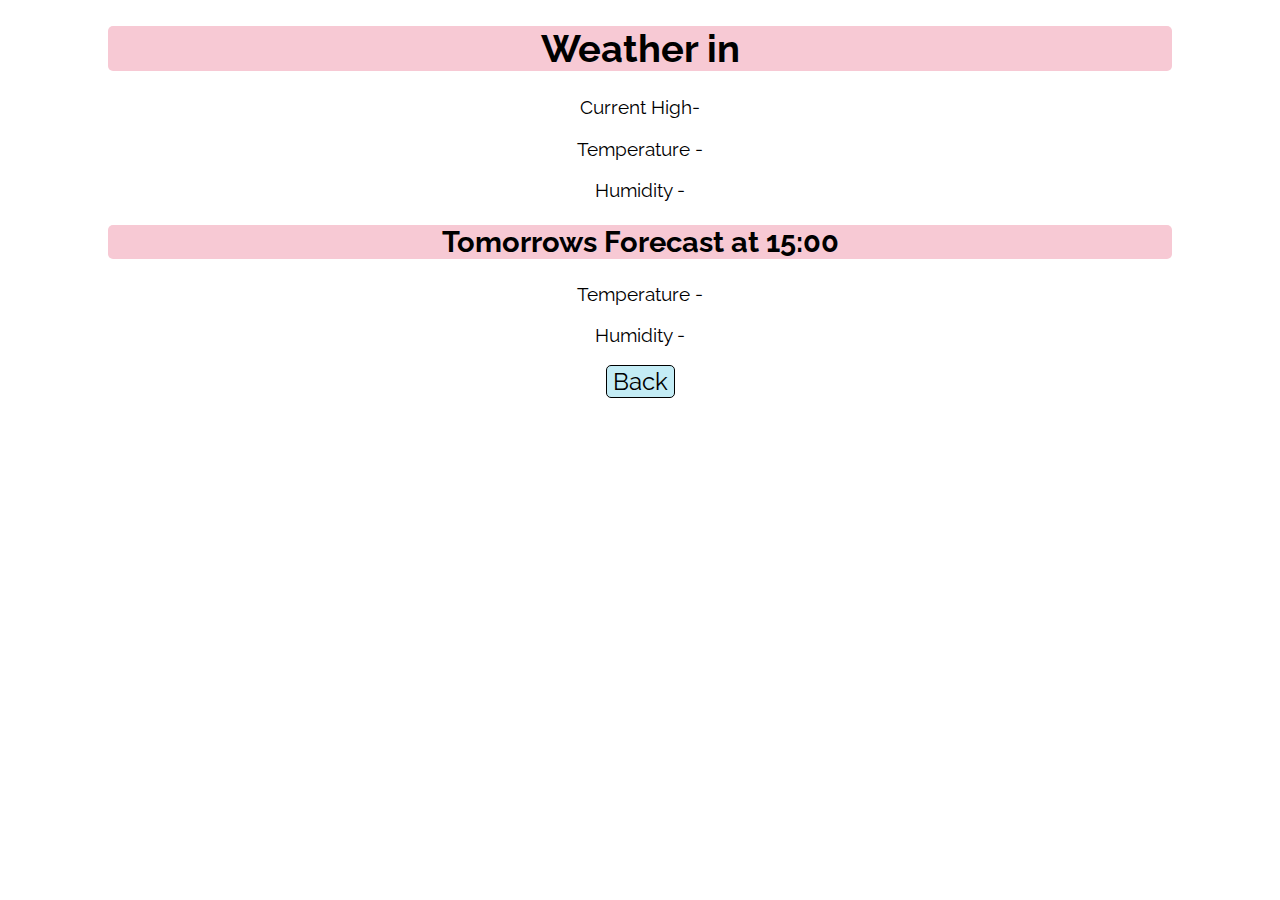
==== weather.html @ 3b2d4ae0 "Weather app initial commit" ====
<!DOCTYPE html>
<html lang="en">
  <head>
    <meta charset="UTF-8" />
    <meta name="viewport" content="width=device-width, initial-scale=1.0" />
    <link rel="stylesheet" href="styles/base.css">
    <title>Document</title>
  </head>
  <body>
    <main>
        <div id="current-weather-section">
            <h1 id="city">Weather in </h4>
            <p id="current-high-text">Current High-  </p>
            <p id="current-temp-text">Temperature - </p>
            <p id="current-humidity">Humidity - </p>
           
          </div>
          <div id="forecast">
            <h2 id="forecast-title" >Tomorrows Forecast at 15:00</h5>
            <p id="forecast-temp">Temperature - </p>
            <p id="forecast-humidity">Humidity - </p>
         
          </div>
          <a href="index.html">
          <button>Back</button>
          </a>
        </main>
    <script src="scripts/GetWeather.js" defer></script>
  </body>
</html>
---- styles/base.css ----
@import url('https://fonts.googleapis.com/css2?family=Golos+Text&family=Josefin+Sans:ital,wght@0,100..700;1,100..700&family=Raleway:ital,wght@0,100..900;1,100..900&display=swap');

header {
    background-color: #c4ecf5;
    margin: 0 auto;
    padding: 0;
    text-align: center;
    font-family: "Raleway", sans-serif;
}

header p {
    padding: 3px;
    margin: 0;
}

header h1 {
    padding: 5px;
    margin: 0;
}

main {
    text-align: center;
    font-family: "Raleway", sans-serif;
}

#submit {
    margin: 10px;
    font-size: larger;
    border-radius: 5px;
    background-color: #f7c9d4;
    border: 1px solid;
}

#lat {
    margin: 10px;
    font-size: larger;
}

#lon {
    margin: 10px;
    font-size: larger;
}

#current-weather-section {
    text-align: center;
    font-size: larger;
}

#forecast {
    text-align: center;
    font-size: larger;
}

#city {
    background-color:  #f7c9d4;
    border-radius: 5px;
    margin-right: 100px;
    margin-left: 100px;
}

#forecast-title {
    background-color:  #f7c9d4;
    border-radius: 5px;
    margin-right: 100px;
    margin-left: 100px;
}

button {
    font-family: "Raleway", sans-serif;
    font-size: x-large;
    background-color: #c4ecf5;
    border-radius: 5px;
    border: 1px solid;
}
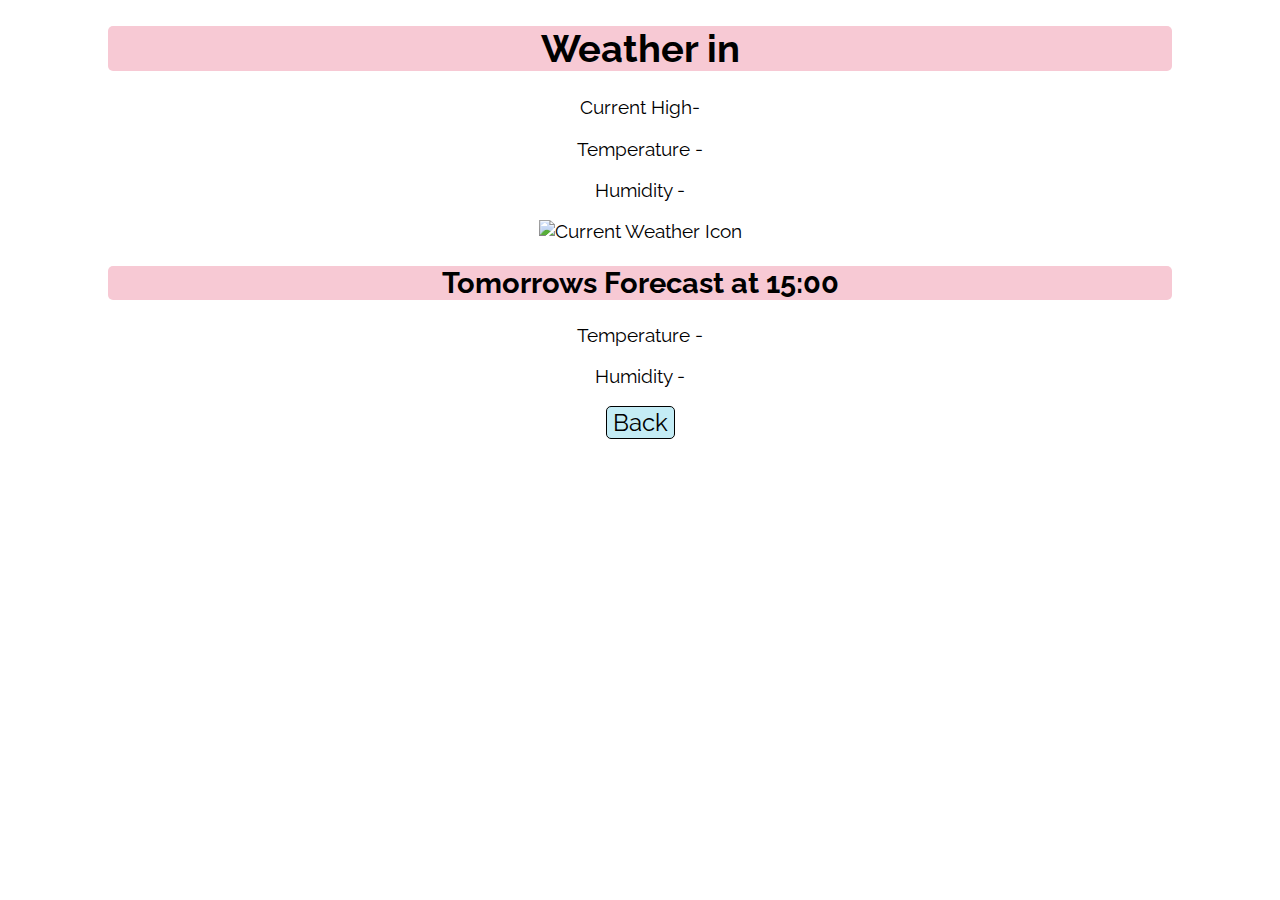
==== commit 41b25eef: "comments added" ====
--- a/weather.html
+++ b/weather.html
@@ -9,6 +9,7 @@
   <body>
     <main>
         <div id="current-weather-section">
+          <!-- current weather will be populated here -->
             <h1 id="city">Weather in </h4>
             <p id="current-high-text">Current High-  </p>
             <p id="current-temp-text">Temperature - </p>
@@ -16,6 +17,7 @@
            
           </div>
           <div id="forecast">
+            <!-- the weather forecast will be populated here -->
             <h2 id="forecast-title" >Tomorrows Forecast at 15:00</h5>
             <p id="forecast-temp">Temperature - </p>
             <p id="forecast-humidity">Humidity - </p>
